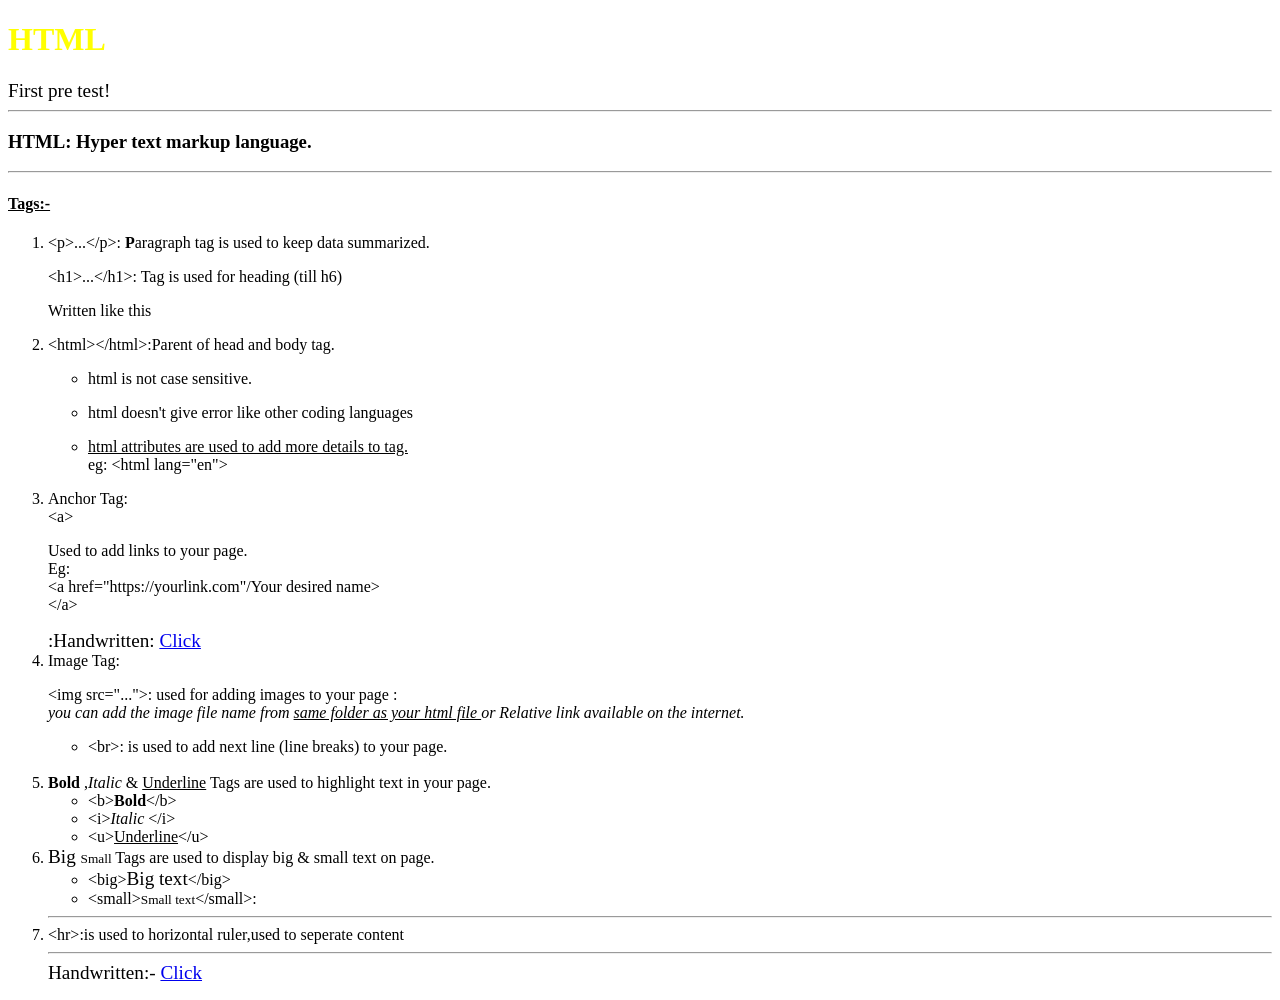
==== allsources/index.html @ 3f45585a "notesweb" ====
<!DOCTYPE html>
<html>
<head>
	<title>Notes::</title>
<meta charset="utf-8">
<meta name="viewport" content="width=device-width">


<style>

 body{background-color: white;}
 h1{color: yellow;}
 </style>

	<h1>
          HTML </h1>
       <big>
             First pre test!  </big>      
             
<br>
<hr>
<h3>
            
             HTML: Hyper text markup language.
            
    </h3>         
             <hr>
             <h4>
                    <u>   
						Tags:-
						</u>
             </h4>
             <ol>
              <li>
				  &lt;p&gt;...&lt;/p&gt;:
              <b>P</b>aragraph tag is used to keep data
                    summarized.
              </li>
              <p>&lt;h1&gt;...&lt;/h1&gt;:
                 Tag is used for heading (till h6)
               </p>      
               <p> Written like this    
             
             </p> 
            <li>
            <p>
            &lt;html&gt;&lt;/html&gt;:Parent of head and body tag. </p> </li>
            <ul><li>
            html is not case sensitive.</li>
           <li><p>
			   html doesn't give error like other coding languages
			  </p>
			   </li>
			    <li><p><u>html attributes are used to add more details 
			           to tag.</u>
			          <br> eg:
			           &lt;html lang="en"&gt;
			           </p>
			           </li>
			           </ul>
			          <li>Anchor Tag:
			         <br> &lt;a&gt;
			          <p>Used to add links to your page.
			          <br>Eg:<br>
			          &lt;a href="https://yourlink.com"/Your desired name&gt;<br>&lt;/a&gt;
			          
			          </p>
			          </li>
			    <big>
								    :Handwritten:
			    
			    <a href="/noteimage1.html"target="_main">
			    Click</a>
			    </big>
<li>
Image Tag:<br>
<p>&lt;img src="..."&gt;:
used for adding images to your page :
<i><br>
you can add the image file name from <u>same folder as your html file 
</u>
 or Relative link available on the internet.
 </i> 
</p>
<ul><li>&lt;br&gt;:
is used to add next line (line breaks) to your page.</li></ul> 
</li><br>
<li>
<b>Bold </b>,<i>Italic</i> & <u>Underline</u> Tags are used to highlight text in your page.  
<ul><li>
&lt;b&gt;<b>Bold</b>&lt;/b&gt;
</li>
<li>
&lt;i&gt;<i>Italic
</i>&lt;/i&gt;
</li>
<li>
&lt;u&gt;<u>Underline</u>&lt;/u&gt;
</li>
</ul>
</li>
<li>
<big>
Big 
</big>
<small>
Small</small>
Tags are used to display big & small text on page.
<ul><li>&lt;big&gt;<big>Big text</big>&lt;/big&gt;
</li>
<li>&lt;small&gt;<small>Small text</small>&lt;/small&gt;:
</li>
</ul>
</li>
<hr>
<li>&lt;hr&gt;:is used to horizontal ruler,used to seperate content
</li><hr>
<big>Handwritten:-
<a href="/Noteimg2.html"target="_main">
Click</big>
</a>
</ol>



</head>
</html>
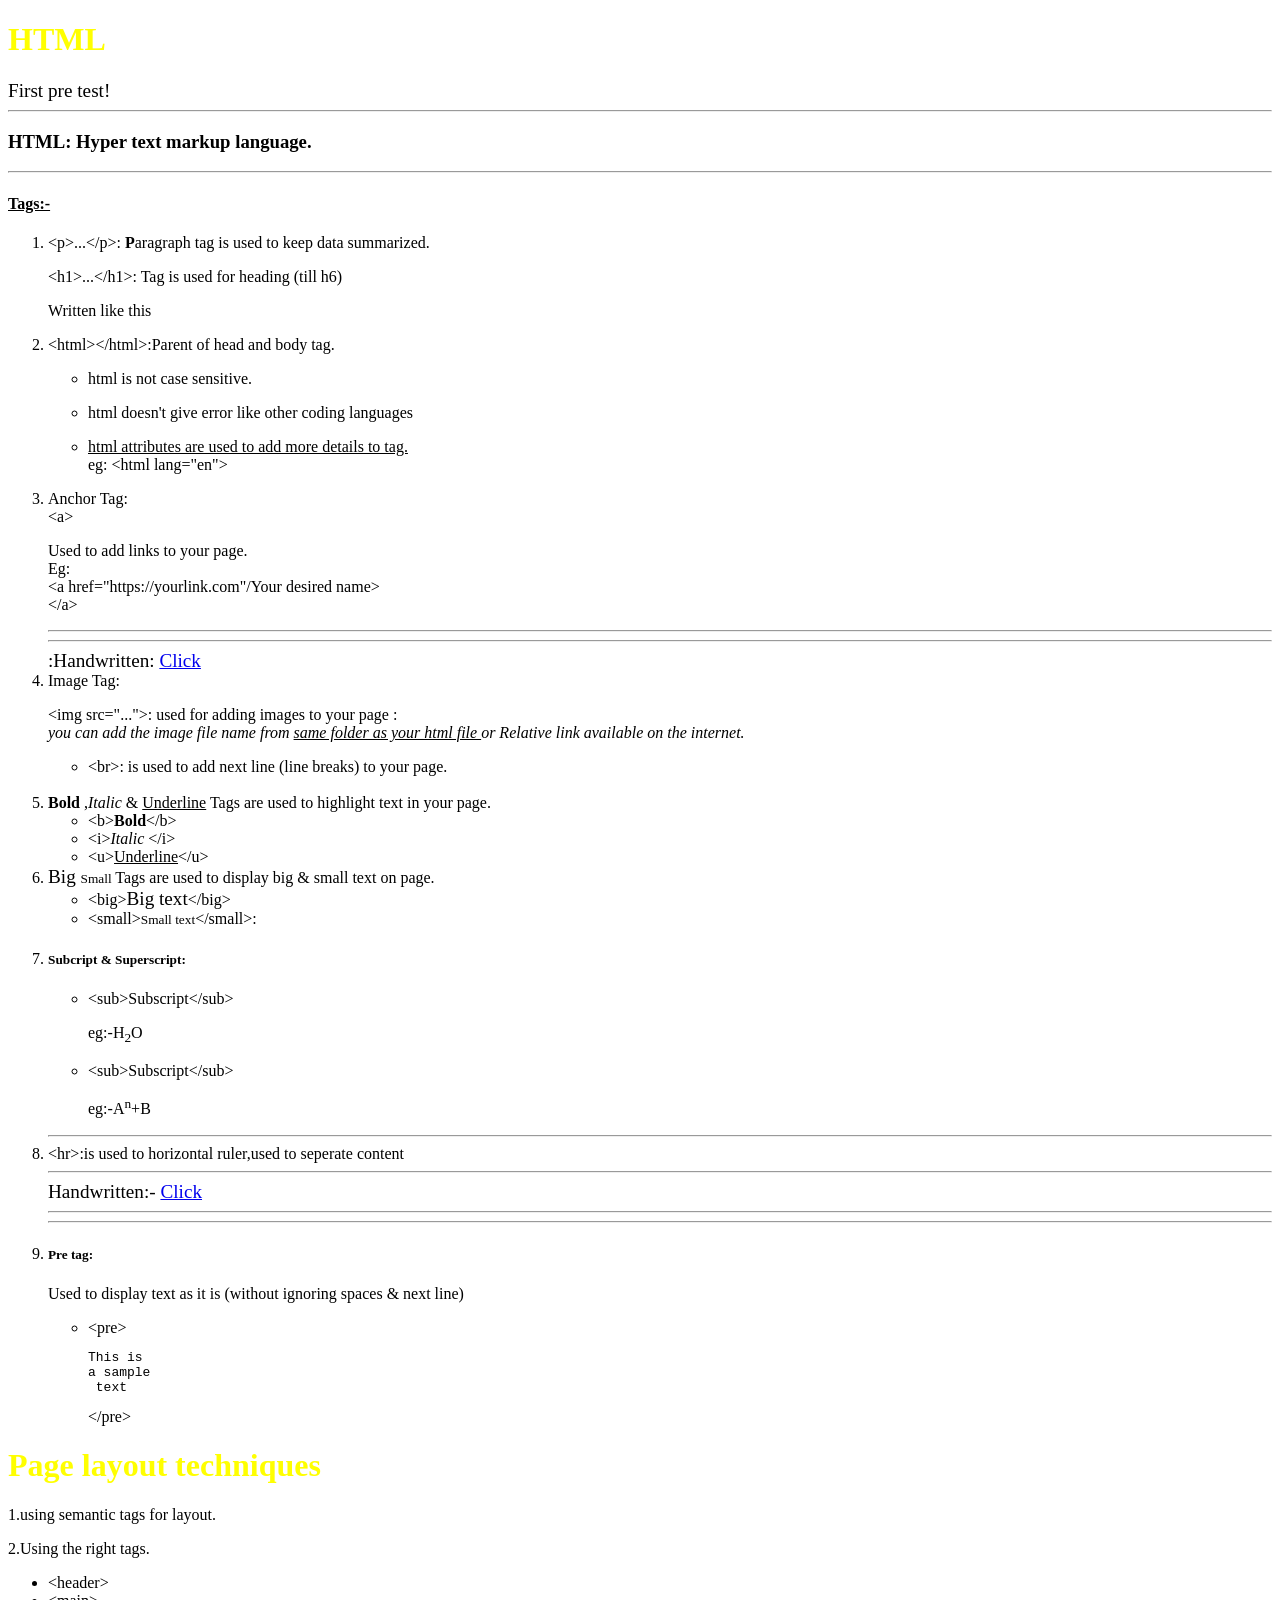
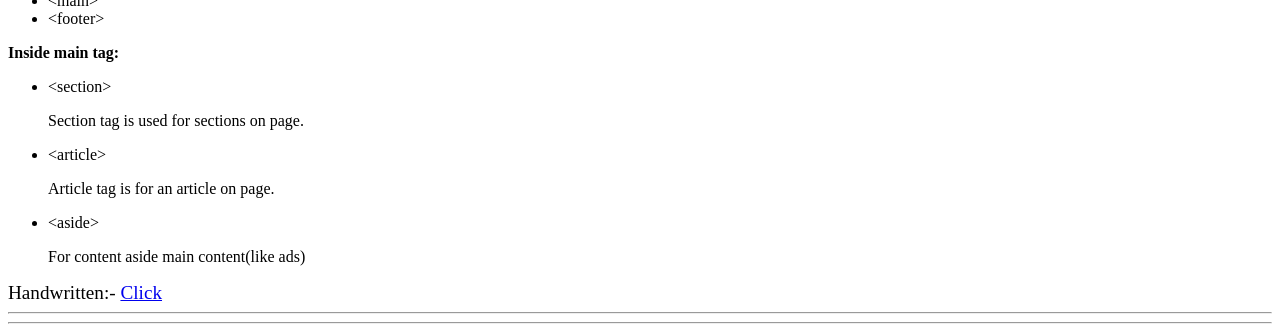
==== commit cfa5d603: "notesweb" ====
--- a/allsources/index.html
+++ b/allsources/index.html
@@ -66,6 +66,7 @@
 			          
 			          </p>
 			          </li>
+			    <hr><hr>
 			    <big>
 								    :Handwritten:
 			    
@@ -112,6 +113,16 @@
 </li>
 </ul>
 </li>
+<li>
+<h5>Subcript & Superscript:</h5>
+<ul><li>&lt;sub&gt;Subscript&lt;/sub&gt;
+<p>
+eg:-H<sub>2</sub>O</p></li>
+</li>
+<li>&lt;sub&gt;Subscript&lt;/sub&gt;
+	<p>eg:-A<sup>n</sup>+B</p>
+</li>
+</ul>
 <hr>
 <li>&lt;hr&gt;:is used to horizontal ruler,used to seperate content
 </li><hr>
@@ -119,8 +130,43 @@
 <a href="/Noteimg2.html"target="_main">
 Click</big>
 </a>
+<hr><hr>
+<li>
+<h5>
+Pre tag:
+</h5>
+<p>Used to display text as it is (without ignoring spaces & next line)
+</p><ul>
+<li>
+&lt;pre&gt;<pre>This is 
+a sample 
+ text
+</pre> &lt;/pre&gt;</li></ul></li>
 </ol>
 
+<h1>Page layout techniques</h1>
+<p>1.using semantic tags for layout.
+</p><p>2.Using the right tags.
+<ul><li>&lt;header&gt;</li>
+<li>&lt;main&gt;</li>
+<li>&lt;footer&gt;</li></ul></p>
+
+<p><b>Inside main tag:
+</b><ul>
+<li>
+&lt;section&gt;
+<p>Section tag is used for sections on page.</p></li>
+<li><p>&lt;article&gt;</p>
+<p>Article tag is for an article on page.</p></li>
+<li><p>&lt;aside&gt;</p>
+<p>For content aside main content(like ads)</p>
+</li></ul></p>
+
+<big>Handwritten:-
+<a href="/Noteimg3.html"target="_main">
+Click</big>
+</a>
+<hr><hr>
 
 
 </head>
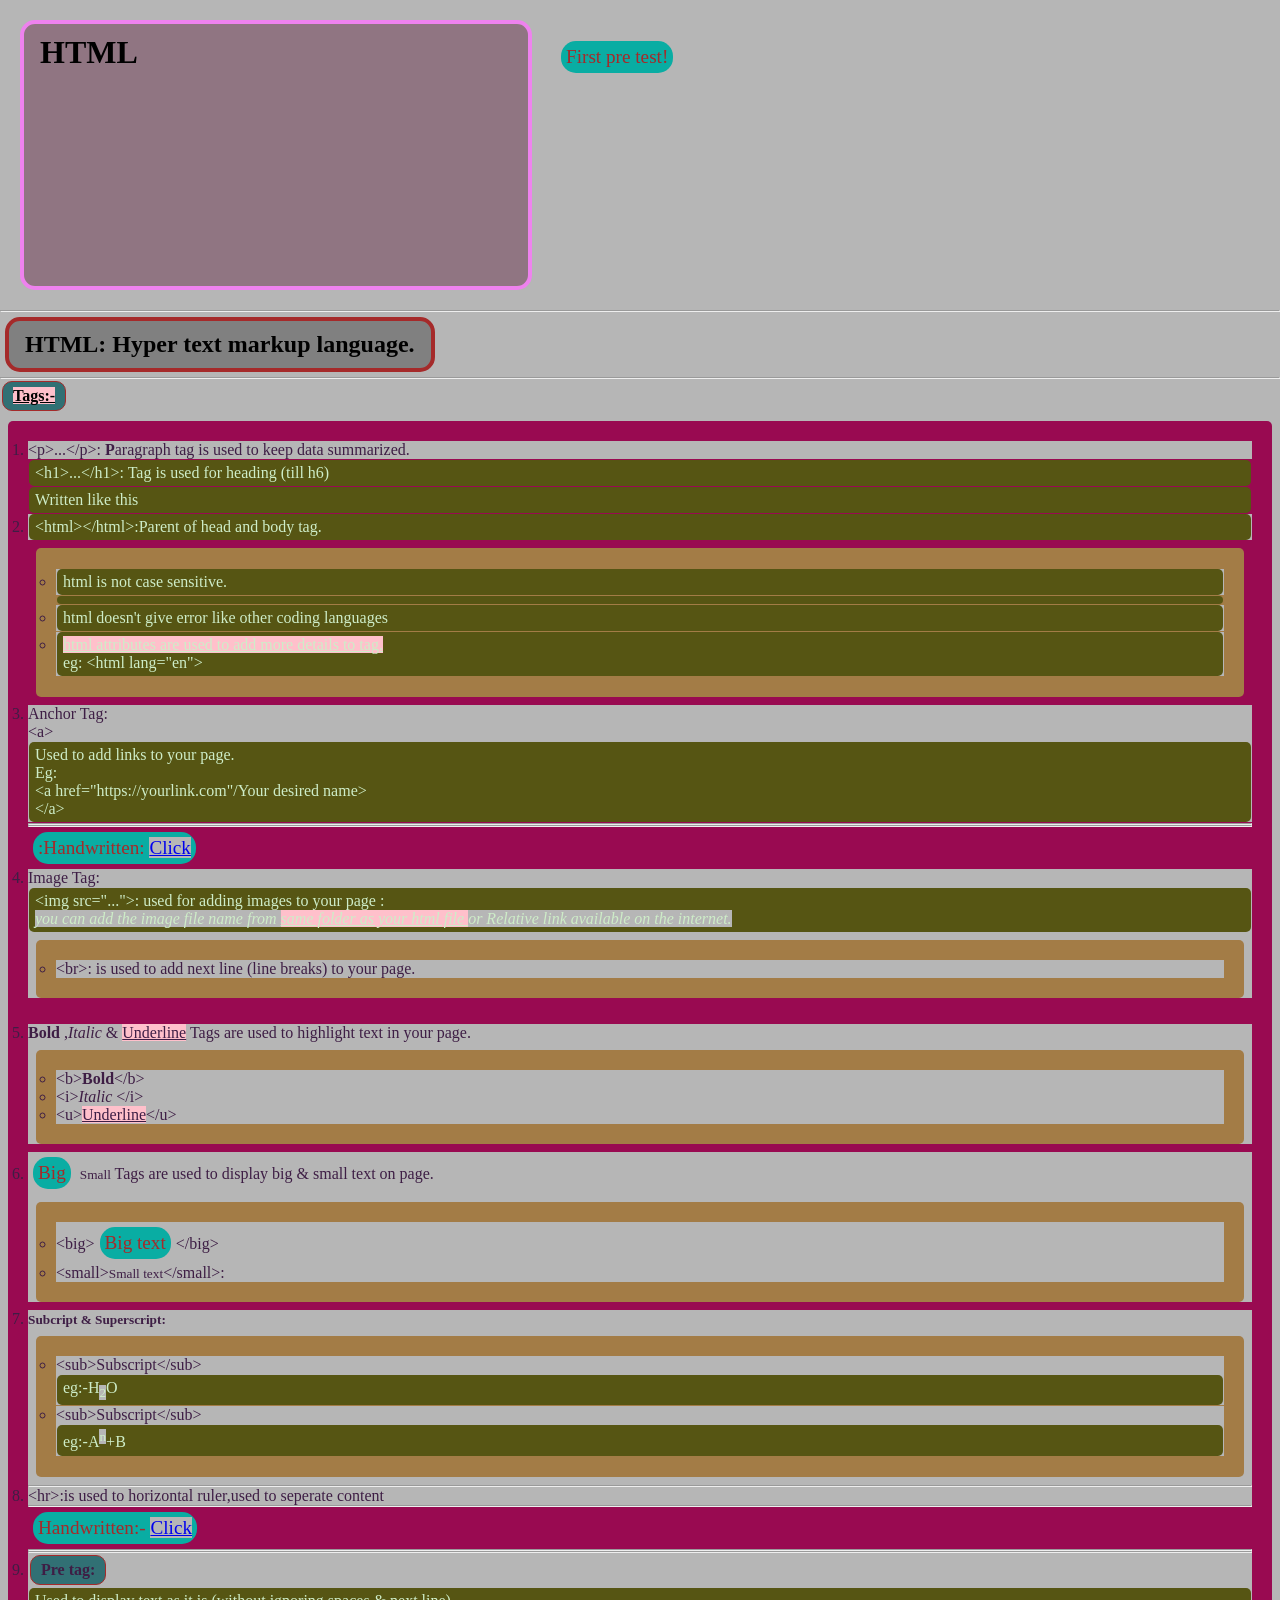
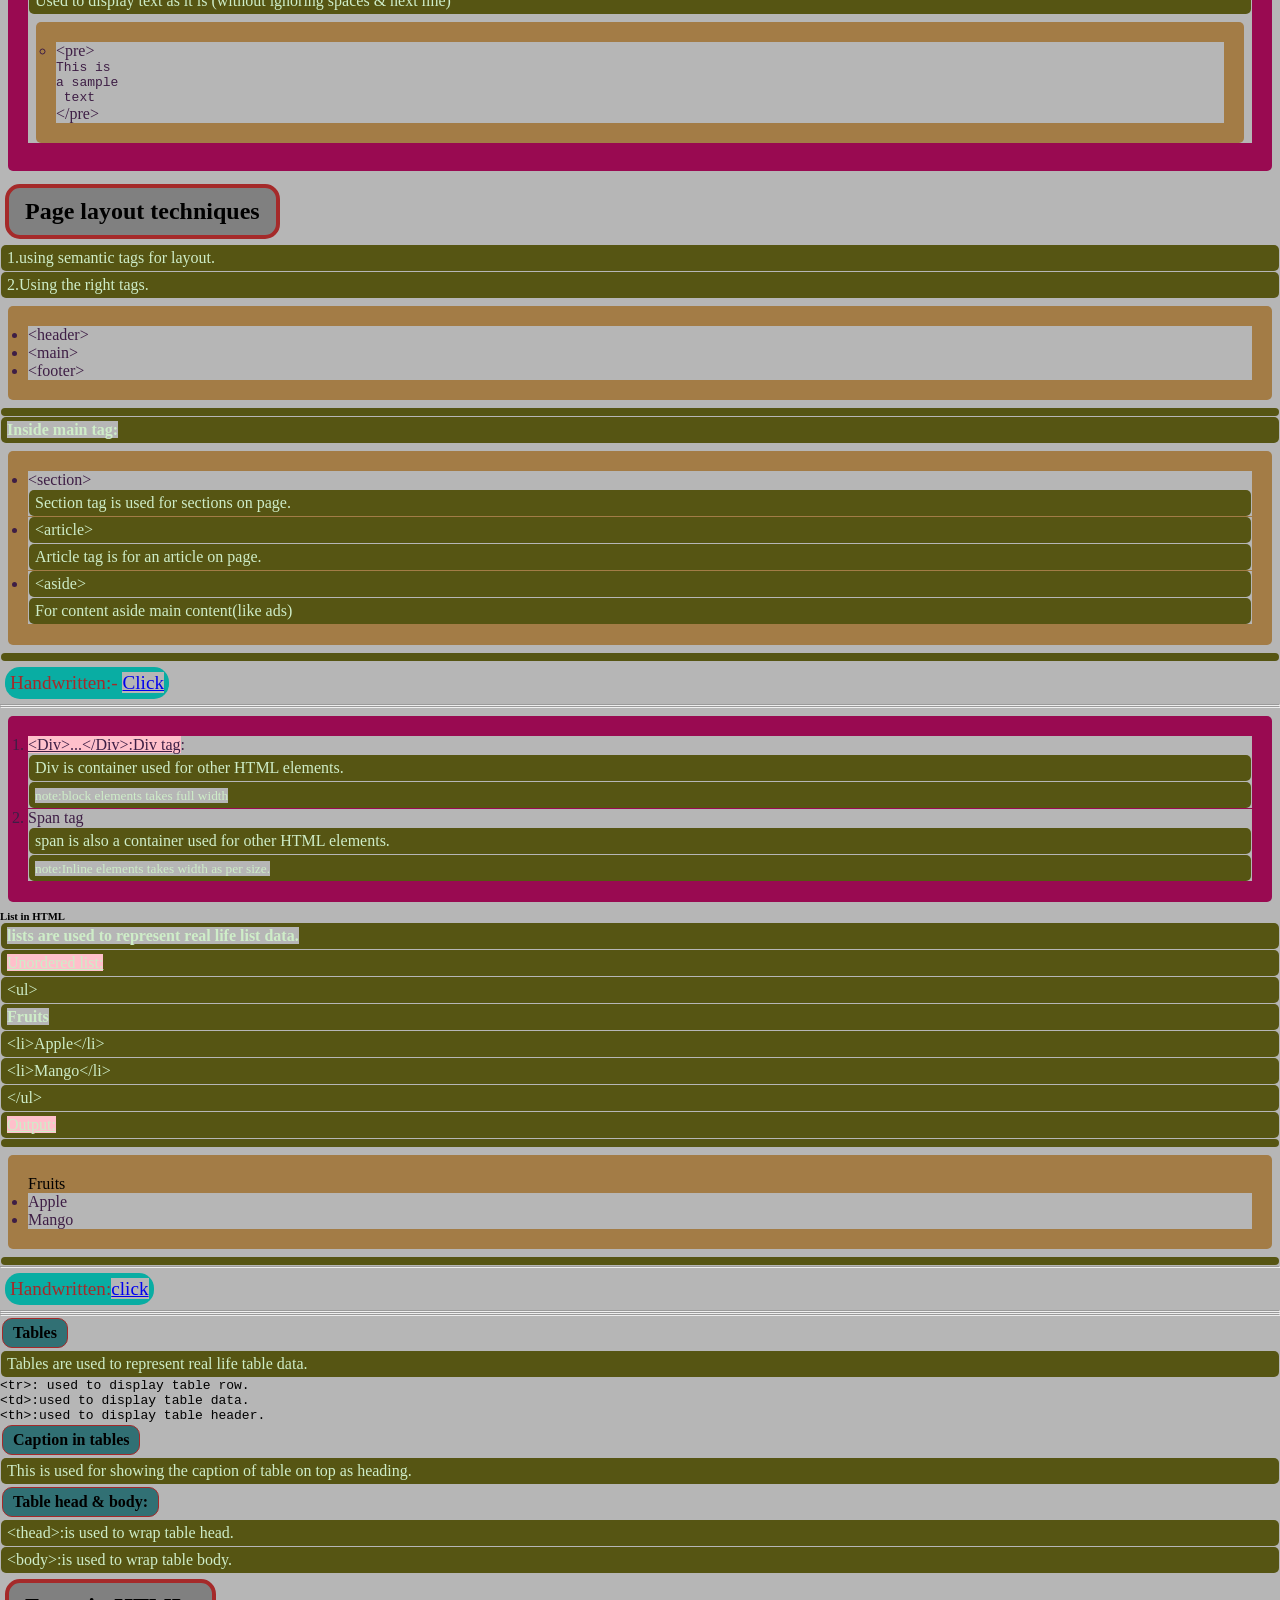
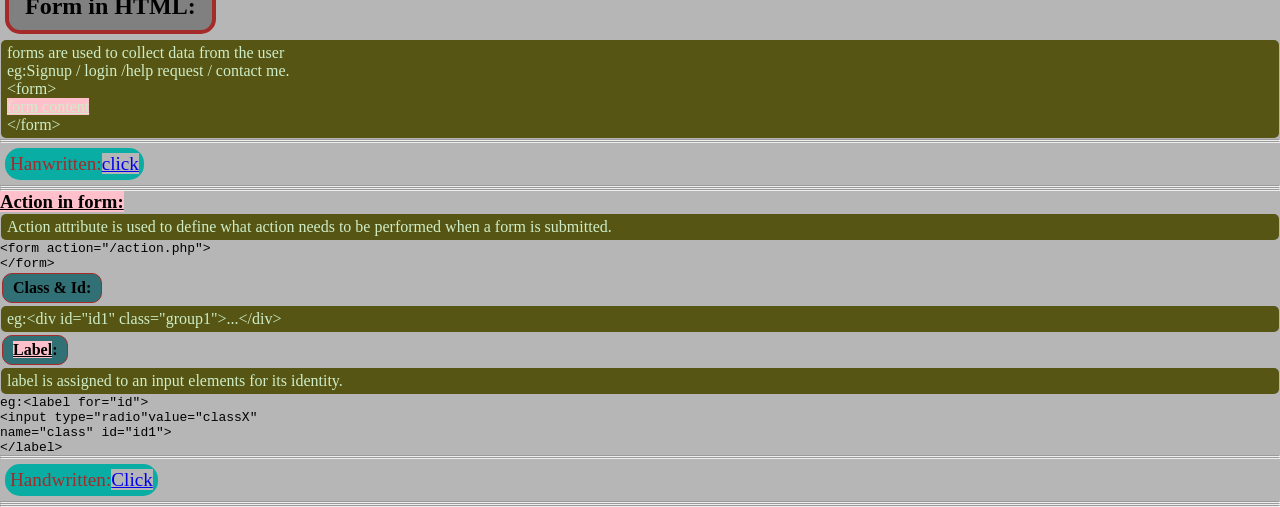
==== commit 5936b3b8: "newcss" ====
--- a/allsources/index.html
+++ b/allsources/index.html
@@ -1,29 +1,22 @@
 <!DOCTYPE html>
 <html>
 <head>
-	<title>Notes::</title>
 <meta charset="utf-8">
 <meta name="viewport" content="width=device-width">
-
-
-<style>
-
- body{background-color: white;}
- h1{color: yellow;}
- </style>
-
-	<h1>
+<title>Notes::</title>
+<link rel="stylesheet"href="back.css">
+	<h1 id="F">
           HTML </h1>
        <big>
              First pre test!  </big>      
              
 <br>
 <hr>
-<h3>
+<h2>
             
              HTML: Hyper text markup language.
             
-    </h3>         
+    </h2>         
              <hr>
              <h4>
                     <u>   
@@ -46,7 +39,8 @@
             <p>
             &lt;html&gt;&lt;/html&gt;:Parent of head and body tag. </p> </li>
             <ul><li>
-            html is not case sensitive.</li>
+            <p>html is not case sensitive.</li>
+           </p>
            <li><p>
 			   html doesn't give error like other coding languages
 			  </p>
@@ -132,9 +126,9 @@
 </a>
 <hr><hr>
 <li>
-<h5>
+<h4>
 Pre tag:
-</h5>
+</h4>
 <p>Used to display text as it is (without ignoring spaces & next line)
 </p><ul>
 <li>
@@ -144,7 +138,7 @@
 </pre> &lt;/pre&gt;</li></ul></li>
 </ol>
 
-<h1>Page layout techniques</h1>
+<h2>Page layout techniques</h2>
 <p>1.using semantic tags for layout.
 </p><p>2.Using the right tags.
 <ul><li>&lt;header&gt;</li>
@@ -167,7 +161,82 @@
 Click</big>
 </a>
 <hr><hr>
-
+<span><ol>
+<li>
+<u>&lt;Div&gt;...&lt;/Div&gt;:Div tag</u>:
+<p>Div is container used for other HTML elements. </p>
+<p><small>note:block elements takes full width </p>
+</small>
+</li>
+<li>Span tag 
+<p>span is also a container used for other HTML elements.</p>
+<p><small>note:Inline elements takes width as per size.</small></li>
+</ol>
+<span id="test"><h6>List in HTML </h6></span>
+<p><b>lists are used to represent real life list data.</b></p>
+<p><u>Unordered list:</u>
+</p><p>&lt;ul&gt;</p>
+<p><b>Fruits</b></p>
+<p>&lt;li&gt;Apple&lt;/li&gt;</p>
+<p>&lt;li&gt;Mango&lt;/li&gt;</p>
+<p>&lt;/ul&gt;</p>
+<p><u>Output:</u></p>
+<p><ul>Fruits<li> Apple</li>
+<li>Mango</li></ul></p>
+</span>
+<hr><big>Handwritten:<a href="/Noteimg4.html"target="_main">click</a></big>
+<hr>
+<hr><hr>
+<span>
+<h4>Tables</h4>
+<P>Tables are used to represent real life table data.</P>
+<pre>&lt;tr&gt;: used to display table row.
+&lt;td&gt;:used to display table data.
+&lt;th&gt;:used to display table header. 
+</pre>
+<h4>Caption in tables</h4>
+<p>This is used for showing the caption of table on top as heading.
+</p>
+<h4>Table head & body:</h4>
+<p>&lt;thead&gt;:is used to wrap table head.</p>
+<p>&lt;body&gt;:is used to wrap table body.</p>
+<h2>Form in HTML:</h2>
+<p>forms are used to collect data from the user 
+<br>eg:Signup / login /help request / contact me.<br>
+&lt;form&gt;<br>
+<u>form content</u>
+<br>&lt;/form&gt;</p>
+<hr><hr>
+<Big>Hanwritten:<a href="/noteimg5.html"target="_main">click</a></Big>
+</span>
+<hr><hr>
+<hr>
+<span>
+<h3><u>Action in form:</u>
+</h3>
+<p>
+Action attribute is used to define what action needs to be performed
+when a form is submitted.
+</p>
+<pre>&lt;form action="/action.php"&gt;
+&lt;/form&gt;
+</pre>
+<h4>Class & Id:</h4>
+<p>eg:&lt;div id="id1" class="group1"&gt;...&lt;/div&gt;</p>
+
+<h4><u>Label</u>:</h4>
+<p>label is assigned to an input elements for its identity.
+</p>
+<Pre>eg:&lt;label for="id"&gt;
+&lt;input type="radio"value="classX"
+name="class" id="id1"&gt;
+&lt;/label&gt;
+</Pre>
+<hr><hr>
+<big>Handwritten:<a href="/noteimg6.html"target="_main">Click</a></big>
+<hr><hr>
+<hr>
+</span>
 
 </head>
 </html>
--- a/allsources/back.css
+++ b/allsources/back.css
@@ -0,0 +1,74 @@
+*{
+margin: 0;
+padding: 0;
+box-sizing: border-box;
+display:inline-element;
+background-color:#B6B6B6;
+}
+html,body{
+width: 100%;
+height: 100%;
+}
+#F{
+margin:20px;
+background:#907582;
+border: 4px solid;
+border-color: violet;
+padding: 10px 16px; 
+border-radius:15px;
+display:inline-block;
+align-items: center;
+height:30%;
+width:40%;}
+
+h2{
+margin:5px;
+background:grey;
+border: 4px solid;
+border-color: brown;
+padding: 10px 16px; 
+border-radius:15px;
+display:inline-block;
+align-items: center;
+}
+h4{
+margin:2px;
+background:#317074;
+border: 1px solid;
+border-color: brown;
+padding: 5px 10px; 
+border-radius:10px;
+display:inline-block;
+align-items: center;
+}p{
+margin:1px;
+background:#565513;
+padding: 4px 6px; 
+border-radius:5px;
+align-items: center;
+color:#CEEDC8;
+}
+big{margin:5px;
+background:#09ADA3;
+padding:5px;
+border-radius:15px;
+display:inline-block;
+color:brown;
+}
+ol{margin:8px;
+background:#990A51;
+padding:20px;
+border-radius:5px;
+color:black;
+}
+ul{margin:8px;
+background:#A37C46;
+padding:20px;
+border-radius:5px;
+color:black;
+}
+li{color:#3E1E45;
+}
+u{
+background:pink
+}
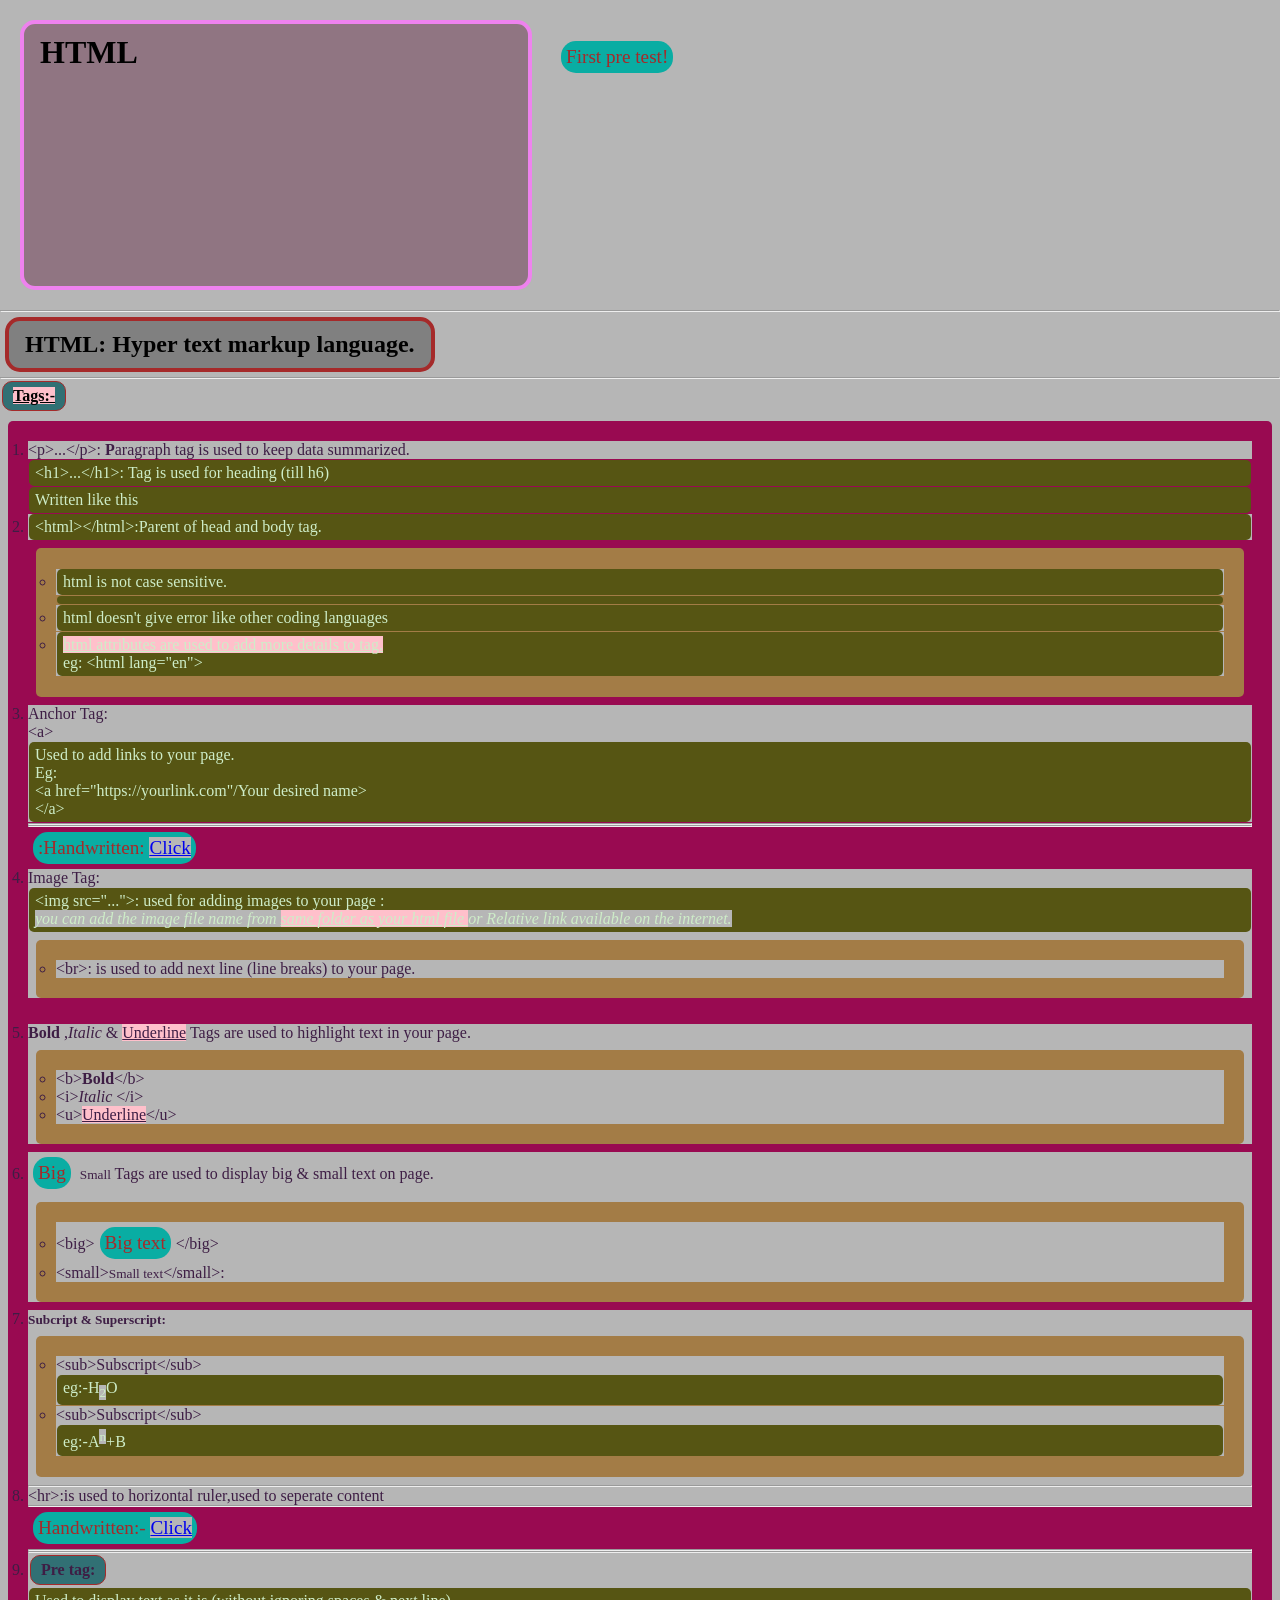
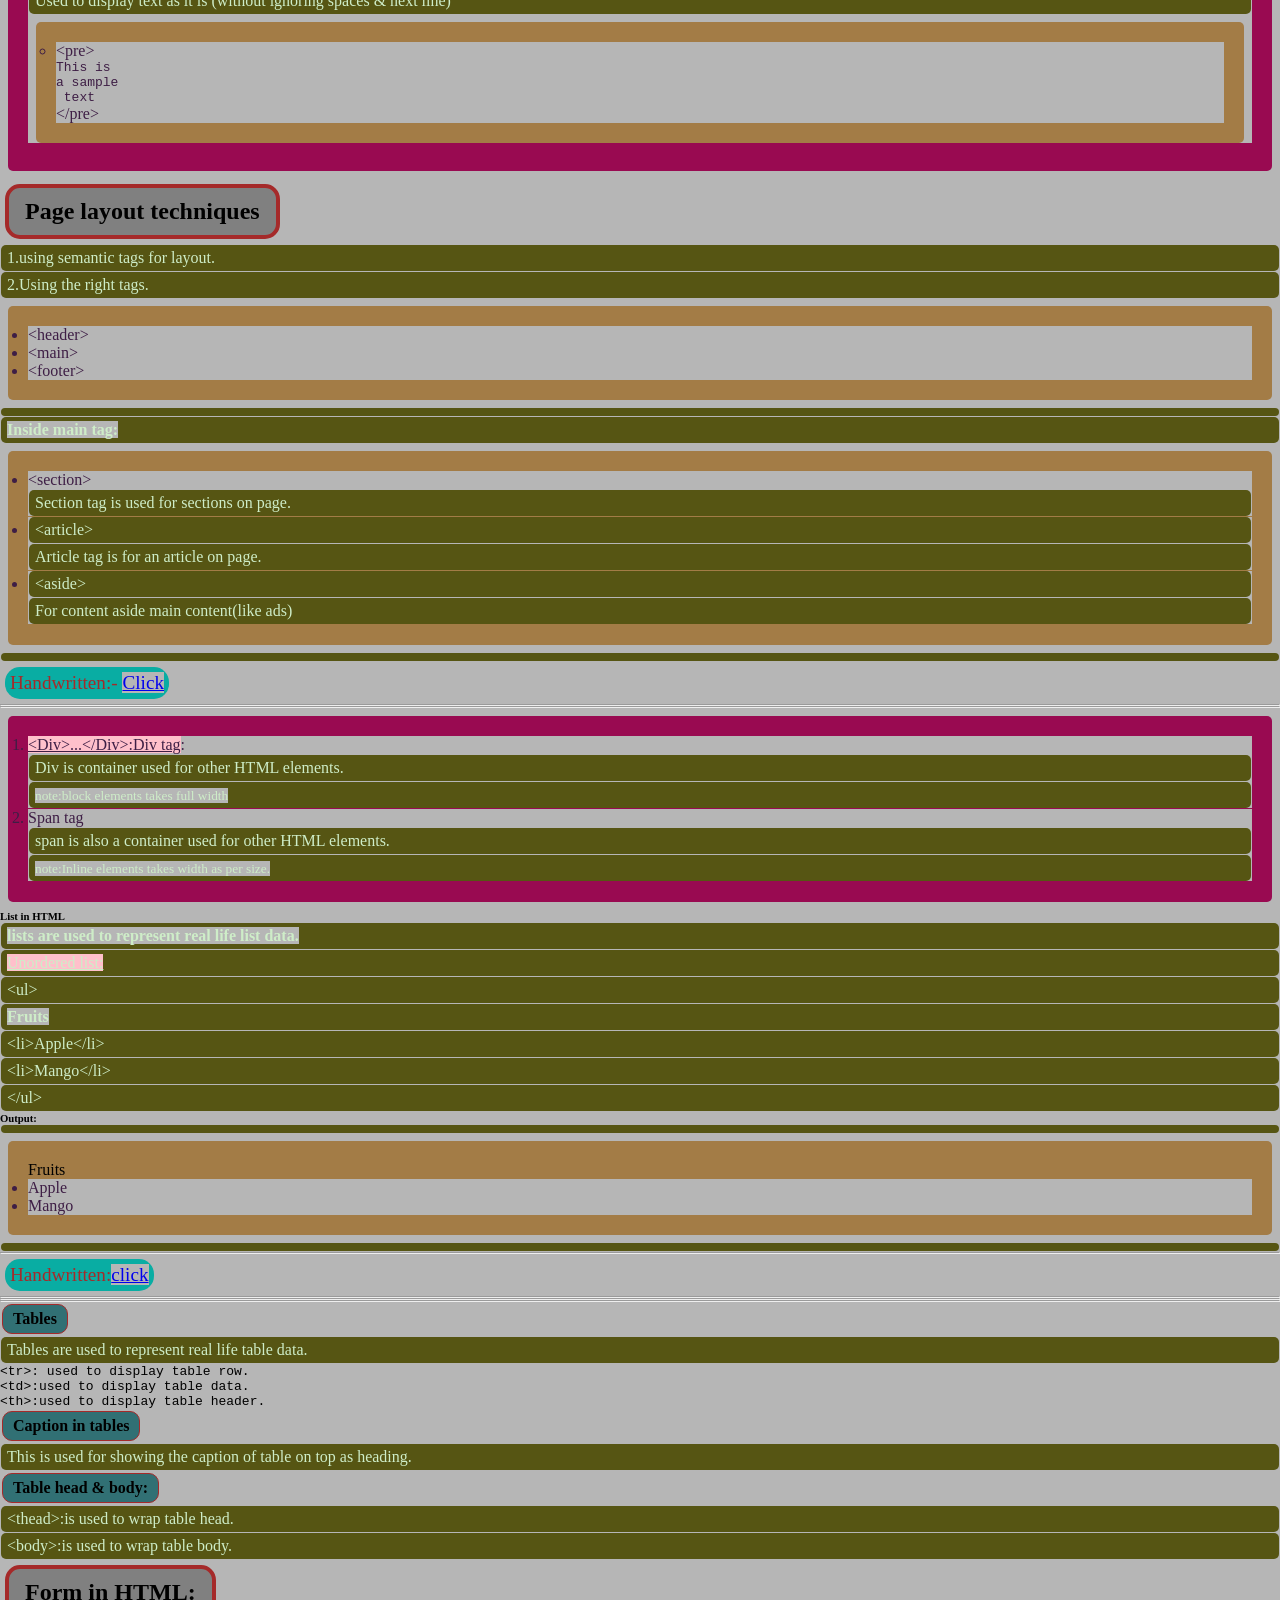
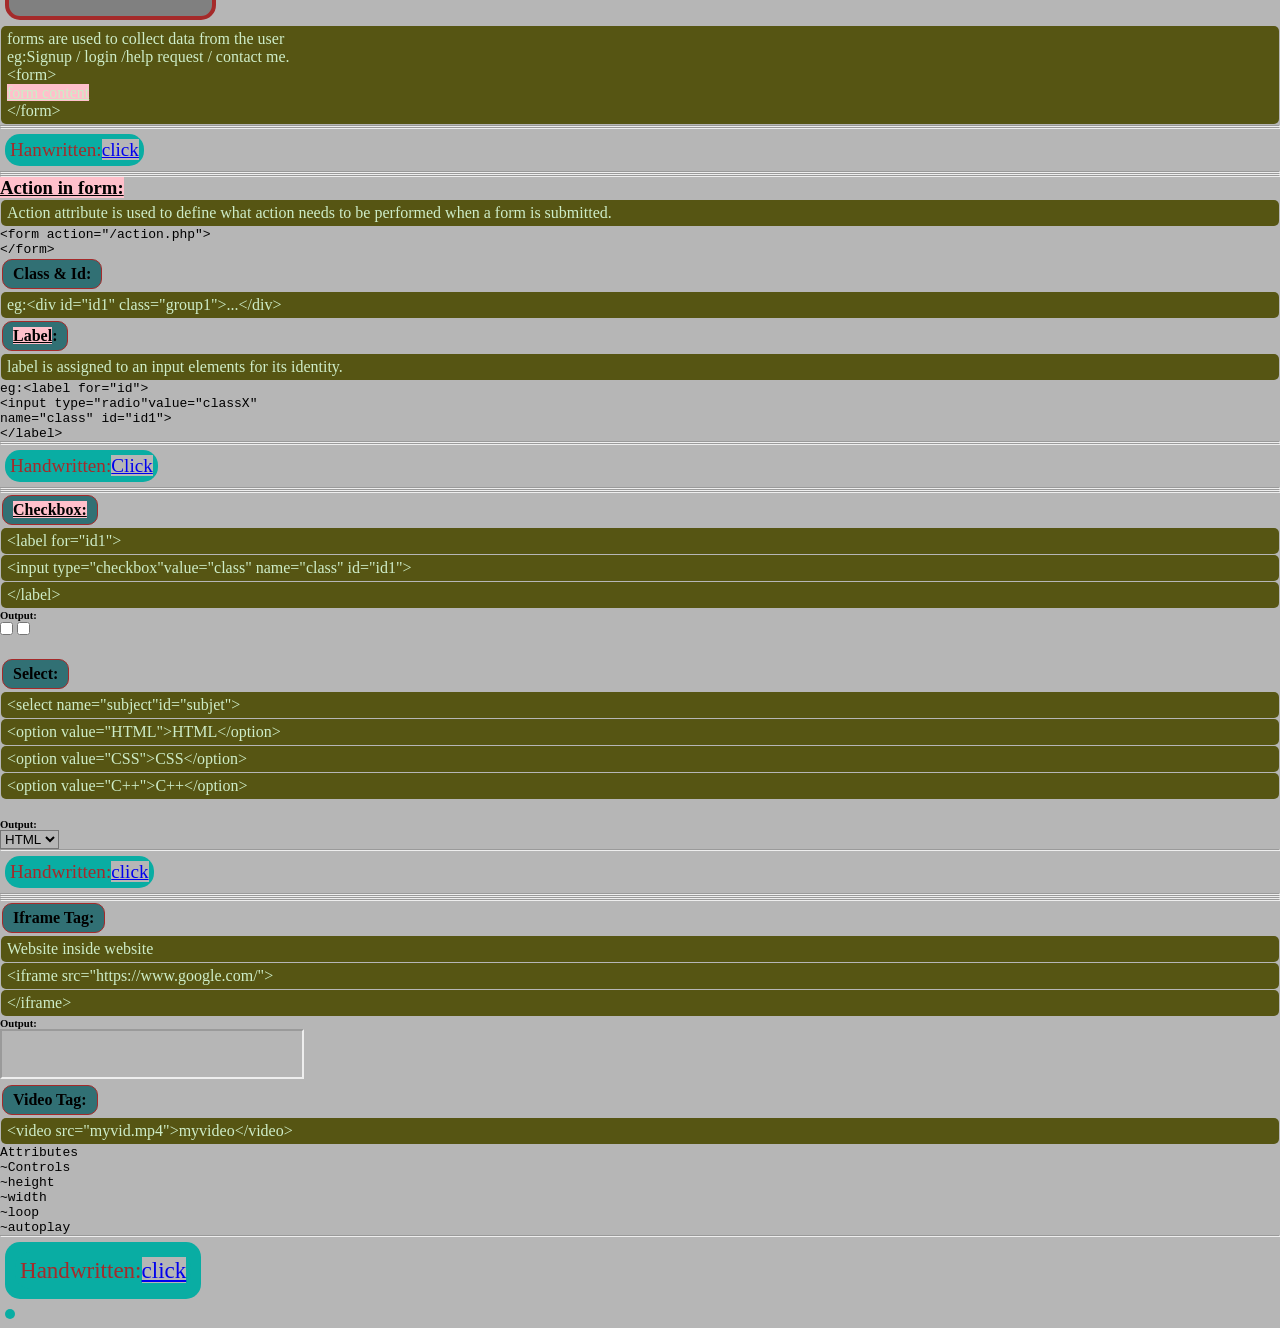
==== commit d19a8901: "almost final" ====
--- a/allsources/index.html
+++ b/allsources/index.html
@@ -64,7 +64,7 @@
 			    <big>
 								    :Handwritten:
 			    
-			    <a href="/noteimage1.html"target="_main">
+			    <a href="Noteimage1.html"target="_main">
 			    Click</a>
 			    </big>
 <li>
@@ -121,7 +121,7 @@
 <li>&lt;hr&gt;:is used to horizontal ruler,used to seperate content
 </li><hr>
 <big>Handwritten:-
-<a href="/Noteimg2.html"target="_main">
+<a href="Noteimg2.html"target="_main">
 Click</big>
 </a>
 <hr><hr>
@@ -157,7 +157,7 @@
 </li></ul></p>
 
 <big>Handwritten:-
-<a href="/Noteimg3.html"target="_main">
+<a href="Noteimg3.html"target="_main">
 Click</big>
 </a>
 <hr><hr>
@@ -180,11 +180,11 @@
 <p>&lt;li&gt;Apple&lt;/li&gt;</p>
 <p>&lt;li&gt;Mango&lt;/li&gt;</p>
 <p>&lt;/ul&gt;</p>
-<p><u>Output:</u></p>
+<h6>Output:</h6>
 <p><ul>Fruits<li> Apple</li>
 <li>Mango</li></ul></p>
 </span>
-<hr><big>Handwritten:<a href="/Noteimg4.html"target="_main">click</a></big>
+<hr><big>Handwritten:<a href="Noteimg4.html"target="_main">click</a></big>
 <hr>
 <hr><hr>
 <span>
@@ -207,7 +207,7 @@
 <u>form content</u>
 <br>&lt;/form&gt;</p>
 <hr><hr>
-<Big>Hanwritten:<a href="/noteimg5.html"target="_main">click</a></Big>
+<Big>Hanwritten:<a href="Noteimg5.html"target="_main">click</a></Big>
 </span>
 <hr><hr>
 <hr>
@@ -233,10 +233,64 @@
 &lt;/label&gt;
 </Pre>
 <hr><hr>
-<big>Handwritten:<a href="/noteimg6.html"target="_main">Click</a></big>
+<big>Handwritten:<a href="Noteimg6.html"target="_main">Click</a></big>
 <hr><hr>
 <hr>
 </span>
-
+<div display="inline-element">
+<h4><u>Checkbox:</u></h4>
+<p>&lt;label for="id1"&gt;</p>
+<p>&lt;input type="checkbox"value="class"
+name="class" id="id1"&gt;</p>
+<p>&lt;/label&gt;</p>
+<h6>Output:</h6>
+<label for="h6">
+<input type="checkbox"value="output"name="output"id="h6">
+</label>
+<label for="h6">
+<input type="checkbox"value="output"name="output2"id="h6">
+</label>
+<br>
+<br>
+<h4>Select:</h4>
+<p>&lt;select name="subject"id="subjet"&gt;</p>
+<p>&lt;option value="HTML"&gt;HTML&lt;/option&gt;</p>
+<p>&lt;option value="CSS"&gt;CSS&lt;/option&gt;</p>
+<p>&lt;option value="C++"&gt;C++&lt;/option&gt;</p>
+<br>
+<h6>Output:</h6>
+<select name="subject"id="subject">
+<option value="HTML">HTML</option>
+<option value="CSS">CSS</option>
+<option value="C++">C++</option>
+</select>
+<hr>
+<big>Handwritten:<a href="Noteimg7.html"target="_main">click</a>
+</big>
+</div>
+<hr>
+<hr><hr>
+<hr>
+<div><h4>Iframe Tag:</h4>
+<p>Website inside website</p>
+<p>&lt;iframe src="https://www.google.com/"&gt;</p>
+<p>&lt;/iframe&gt;</p>
+<h6>Output:</h6>
+<iframe src="https://www.google.com/"height="50">WEB</iframe>
+<br>
+<h4>Video Tag:</h4>
+<p>&lt;video src="myvid.mp4"&gt;myvideo&lt;/video&gt;</p>
+<pre>Attributes
+~Controls
+~height
+~width
+~loop
+~autoplay
+</pre>
+<hr>
+<big>
+<big>Handwritten:<a href="Noteimg7.html"target="_main">click</a>
+</big>
+</div>
 </head>
 </html>
